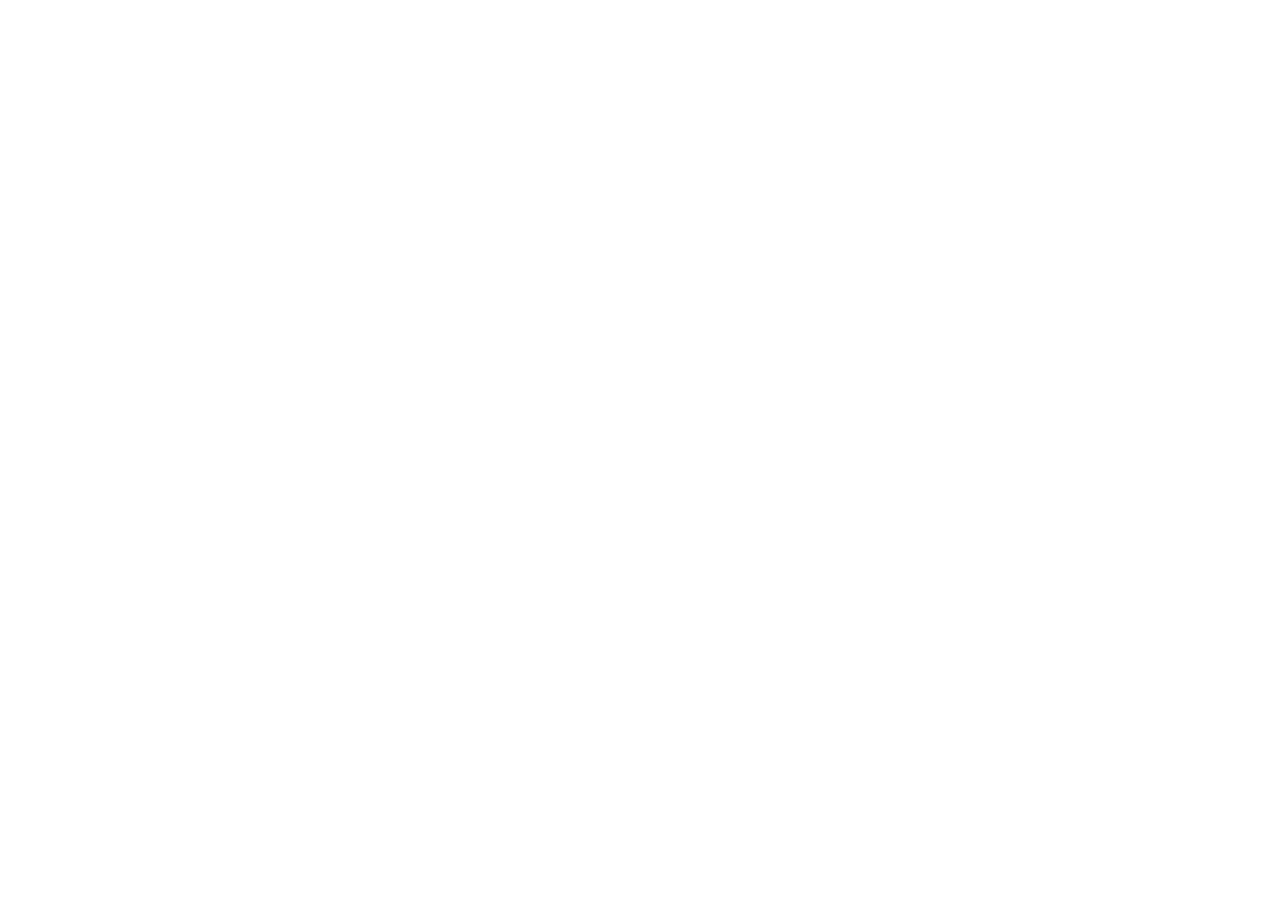
==== web/index.html @ ceba7740 "✨ feat: add game 1 screens Co-Authored-By: Claude Sonnet 5.5 <noreply@anthropic.com>" ====
<!doctype html>
<!-- Khung trang: mọi chữ hiển thị do app.js lấy từ /api/content/ui và /api/content/form-b -->
<html lang="vi">
<head>
  <meta charset="utf-8">
  <meta name="viewport" content="width=device-width, initial-scale=1">
  <title>SparkMind</title>
  <link rel="stylesheet" href="/play/style.css">
</head>
<body>
  <header>
    <div class="tien-do" role="progressbar" aria-valuemin="0" aria-valuemax="100">
      <div id="thanh" class="thanh"></div>
    </div>
    <p id="nhan-tien-do" class="nhan-tien-do"></p>
  </header>
  <main id="man-hinh"></main>
  <script src="/play/game1.js"></script>
  <script src="/play/app.js"></script>
</body>
</html>
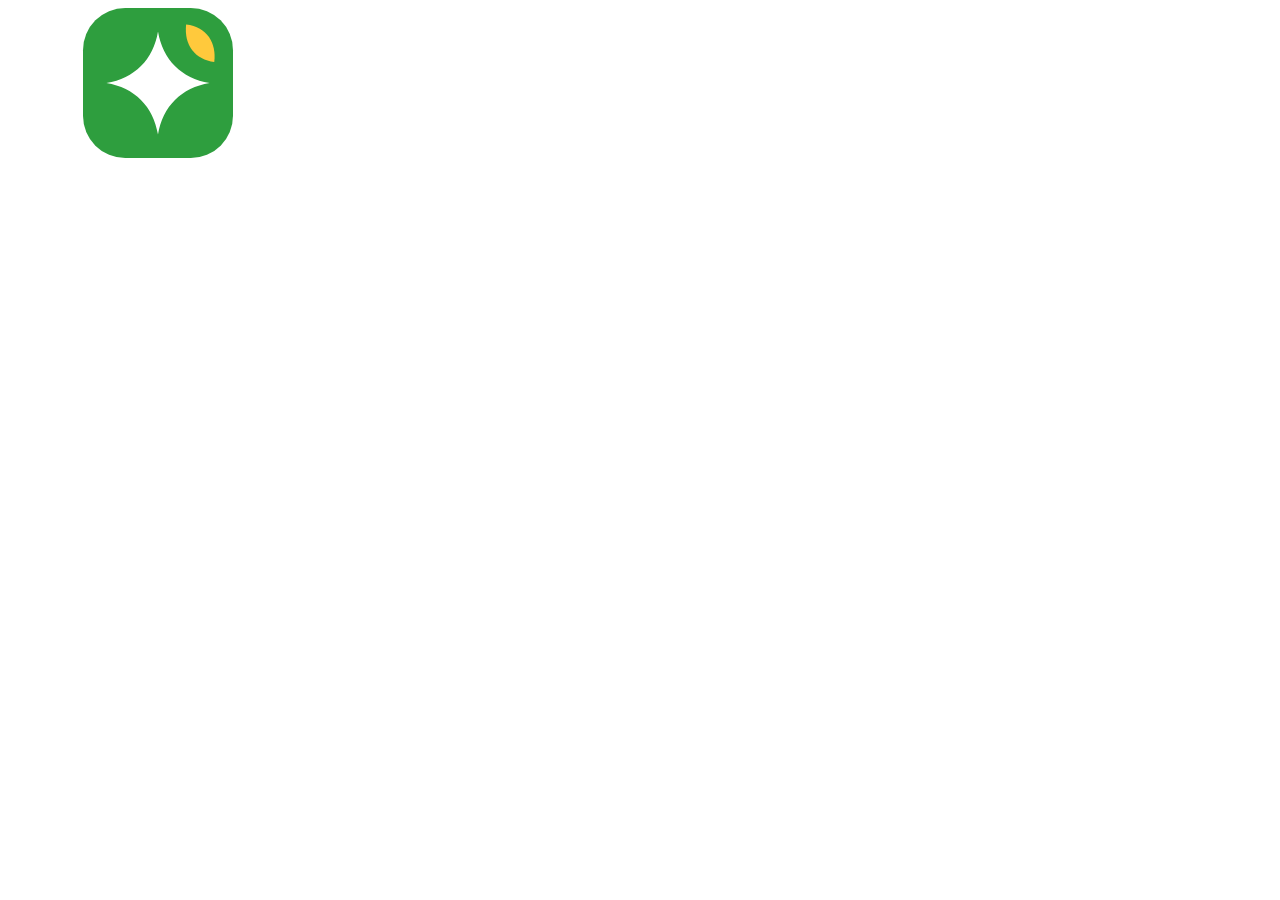
==== commit e9be197b: "💄 style: redesign research UI with green playful theme Co-Authored-By: Claude Sonnet 5.5 <noreply@an" ====
--- a/web/index.html
+++ b/web/index.html
@@ -3,18 +3,45 @@
 <html lang="vi">
 <head>
   <meta charset="utf-8">
-  <meta name="viewport" content="width=device-width, initial-scale=1">
+  <meta name="viewport" content="width=device-width, initial-scale=1, viewport-fit=cover">
+  <meta name="theme-color" content="#2E9E3E">
   <title>SparkMind</title>
+  <!-- Phông Nunito (có tiếng Việt), font-display: swap để chữ hiện ngay bằng phông hệ thống rồi mới đổi -->
+  <link rel="preconnect" href="https://fonts.googleapis.com">
+  <link rel="preconnect" href="https://fonts.gstatic.com" crossorigin>
+  <link rel="stylesheet" href="https://fonts.googleapis.com/css2?family=Nunito:wght@500;700;800&display=swap">
   <link rel="stylesheet" href="/play/style.css">
 </head>
 <body>
+  <!-- Bộ biểu tượng SVG nhúng trực tiếp (không tải thư viện icon): dùng bằng <use href="#tên"> -->
+  <svg width="0" height="0" style="position:absolute" aria-hidden="true" focusable="false">
+    <!-- Logo SparkMind: tia lửa trắng bốn cánh trên nền xanh, kèm một chiếc lá vàng -->
+    <symbol id="bd-logo" viewBox="0 0 64 64">
+      <rect width="64" height="64" rx="18" fill="#2E9E3E"/>
+      <path d="M32 10C34 22 42 30 54 32C42 34 34 42 32 54C30 42 22 34 10 32C22 30 30 22 32 10Z" fill="#fff"/>
+      <path d="M44 7C53 8 57 15 56 23C48 22 43 16 44 7Z" fill="#FFC93C"/>
+    </symbol>
+    <symbol id="bd-tick" viewBox="0 0 24 24">
+      <path d="M5 12.5l4.5 4.5L19 7.5" fill="none" stroke="currentColor" stroke-width="3.2" stroke-linecap="round" stroke-linejoin="round"/>
+    </symbol>
+    <symbol id="bd-x" viewBox="0 0 24 24">
+      <path d="M6 6l12 12M18 6L6 18" fill="none" stroke="currentColor" stroke-width="3" stroke-linecap="round"/>
+    </symbol>
+    <symbol id="bd-canh-bao" viewBox="0 0 24 24">
+      <path d="M12 3l10 18H2L12 3z" fill="currentColor"/>
+      <path d="M12 9.5v5M12 17.6v.2" stroke="#fff" stroke-width="2.4" stroke-linecap="round"/>
+    </symbol>
+  </svg>
   <header>
-    <div class="tien-do" role="progressbar" aria-valuemin="0" aria-valuemax="100">
+    <div class="dau">
+      <span class="ten-hieu"><svg class="logo" aria-hidden="true"><use href="#bd-logo"/></svg><span id="ten-he-thong" class="ten"></span></span>
+      <span id="nhan-tien-do" class="nhan-tien-do"></span>
+    </div>
+    <div class="tien-do" role="progressbar" aria-valuemin="0" aria-valuemax="100" aria-valuenow="0">
       <div id="thanh" class="thanh"></div>
     </div>
-    <p id="nhan-tien-do" class="nhan-tien-do"></p>
   </header>
-  <main id="man-hinh"></main>
+  <main id="man-hinh" tabindex="-1"></main>
   <script src="/play/game1.js"></script>
   <script src="/play/app.js"></script>
 </body>
